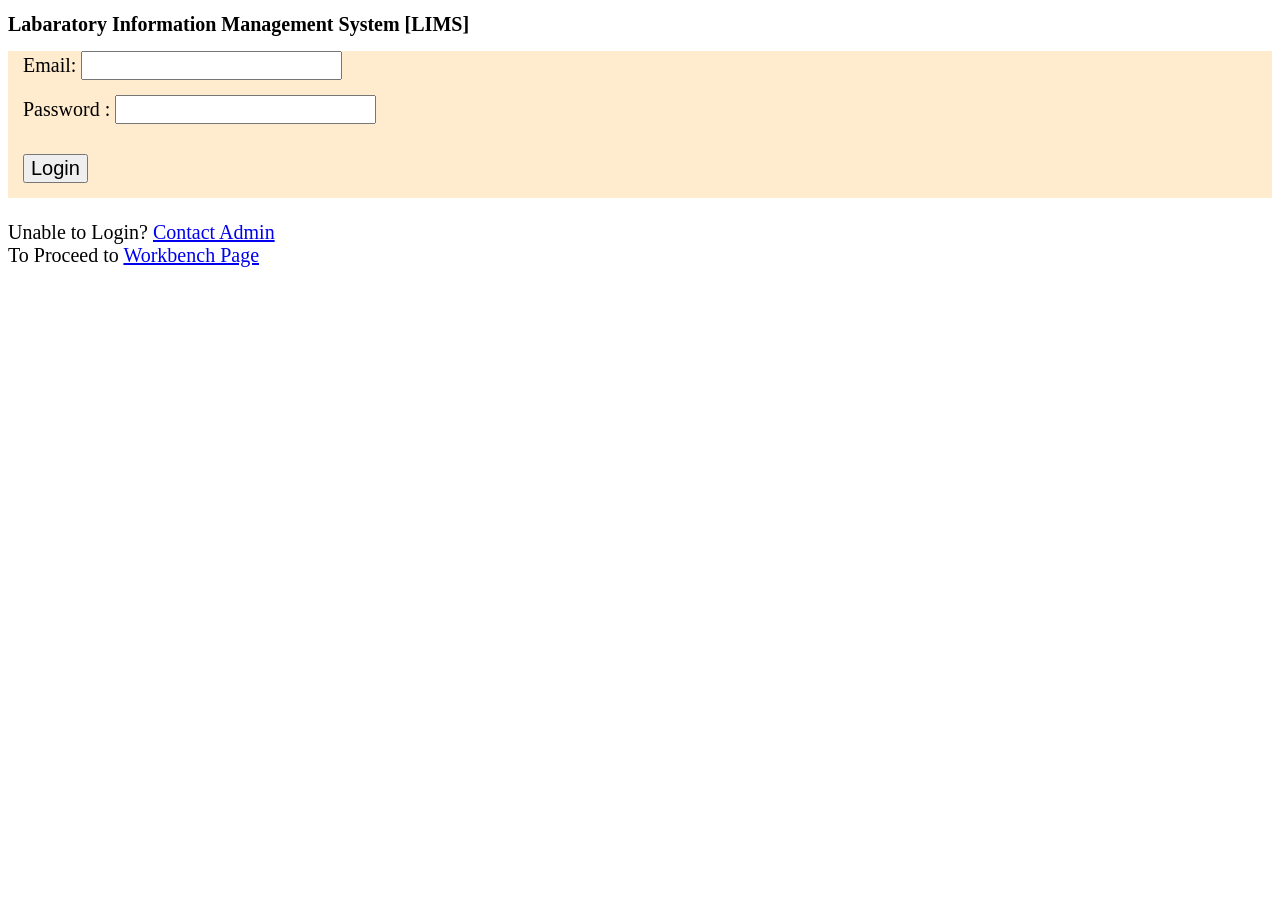
==== index.html @ aeb5157b "Init commit: LIMS V1" ====
<!doctype html>
<html lang="en">
  <head>
    <meta charset="UTF-8" />
    <meta name="viewport" content="width=device-width, initial-scale=1.0" />
    <title>LIMS</title>
    <link rel="stylesheet" href="./styles/style.css" />
  </head>
  <body>
    <header>
      <h1>Labaratory Information Management System [LIMS]</h1>
    </header>
  

    <!-- Login Credentials  -->
    <form action="" class="bg">
      <div>
        <label for="login-email">Email:</label>
        <input type="email" name="email" id="login-email" required />
      </div>

      <div>
        <label for="login-password">Password : </label>
        <input type="password" name="password" id="login-password" required />
      </div>
      <button>Login</button>
    </form>
    <br />
    <span
      >Unable to Login?
      <a href="mailto:support@example.net">Contact Admin</a></span
    ><br />
    <span
      >To Proceed to
      <a href="./sample-registration.html">Workbench Page</a></span
    >
  </body>
</html>
---- styles/style.css ----
/* Form  _+Index Page */

* {
  font-size: 20px;
}

form.bg {
  background-color: blanchedalmond;
}
form > * {
  margin: 15px;
}
button.bg {
  background-color: chartreuse;
}

#version-info {
  font-family: monospace;
  font-size: 0.8rem;
  background-color: #f3f4f6;
  color: #1f2937;
  padding: 4px 8px;
  border-radius: 9999px;
  border: 1px solid #e5e7eb;
}

/*  Navbar   */

nav {
  background-color: darkgoldenrod;
  margin: 15px 5px;
  padding: 5px;
}
nav ul {
  margin: 10px 5px;
}
nav ul li {
  list-style: none;
  margin: 1px 10px;
}

nav ul li > a:hover {
  background-color: rgb(228, 141, 141);
}

nav ul li a {
  text-decoration-line: none;
  color: white;
  background-color: brown;
  padding: 8px;
}

nav ul,
nav {
  display: flex;
}

/* Table */

table {
  background-color: rgb(246, 246, 248);
}
table * {
  border: solid;
  font-weight: 500;
}
table tr td,
table button {
  padding: 10px 25px;
}

/* table tbody tr button:first-child {
  background-color: rgb(215, 230, 235);
  color: black;
} */
/* table tbody tr:nth-child(even) {
  background-color: rgb(168, 168, 168);
} */
table th {
  background-color: beige;
}
tbody tr button:hover {
  background-color: blue;
  color: white;
  font-weight: bold;
}
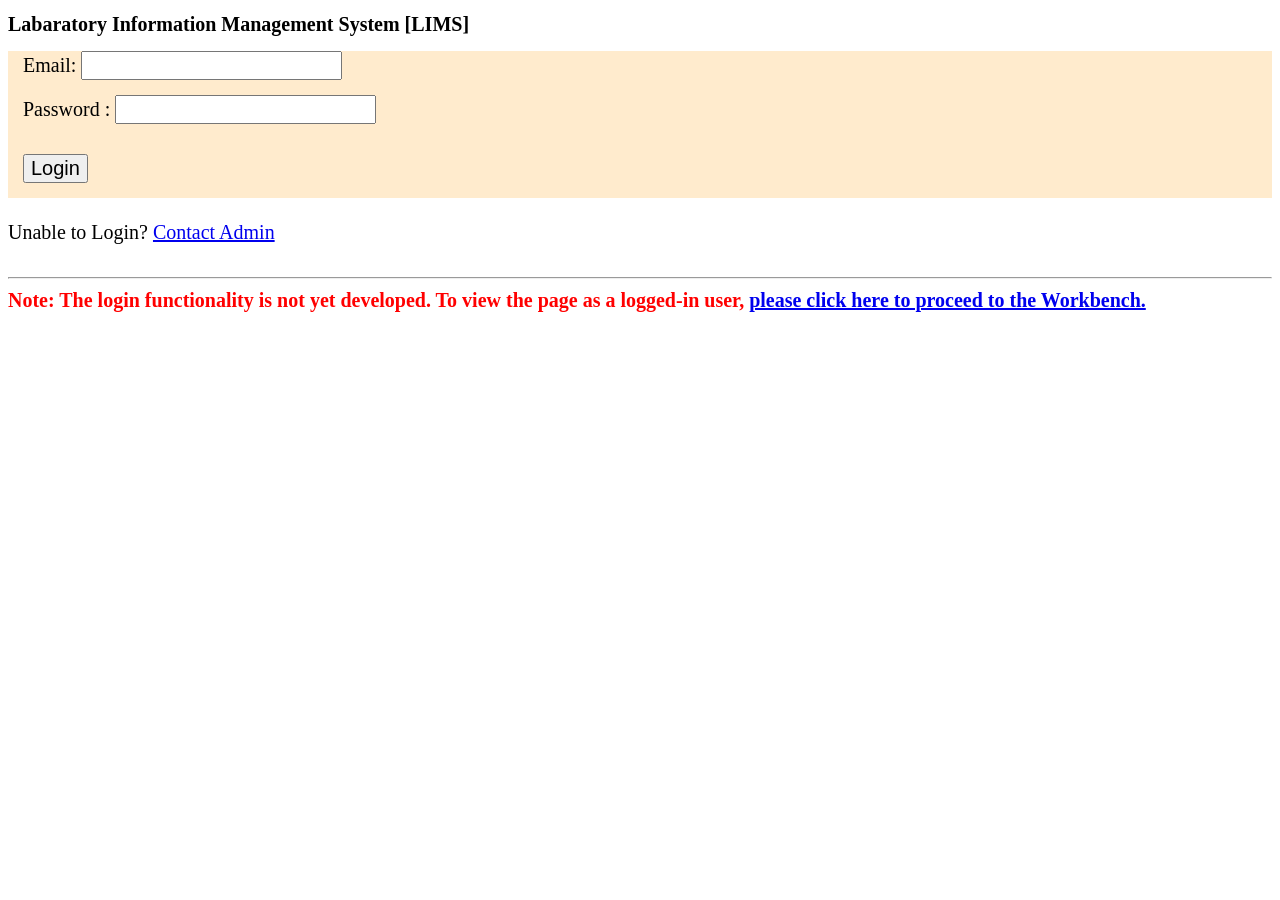
==== commit d6424a49: "Add bypass login link to Workbench Adds a temporary notice and link for users to access the Workbenc" ====
--- a/index.html
+++ b/index.html
@@ -10,7 +10,6 @@
     <header>
       <h1>Labaratory Information Management System [LIMS]</h1>
     </header>
-  
 
     <!-- Login Credentials  -->
     <form action="" class="bg">
@@ -30,9 +29,14 @@
       >Unable to Login?
       <a href="mailto:support@example.net">Contact Admin</a></span
     ><br />
-    <span
-      >To Proceed to
-      <a href="./sample-registration.html">Workbench Page</a></span
+    <br />
+    <hr />
+    <span id="login">
+      Note: The login functionality is not yet developed. To view the page as a
+      logged-in user,
+      <a href="./sample-registration.html"
+        >please click here to proceed to the Workbench.</a
+      ></span
     >
   </body>
 </html>
--- a/styles/style.css
+++ b/styles/style.css
@@ -2,6 +2,10 @@
 
 * {
   font-size: 20px;
+}
+#login{
+  color: red;
+  font-weight: bold;
 }
 
 form.bg {
